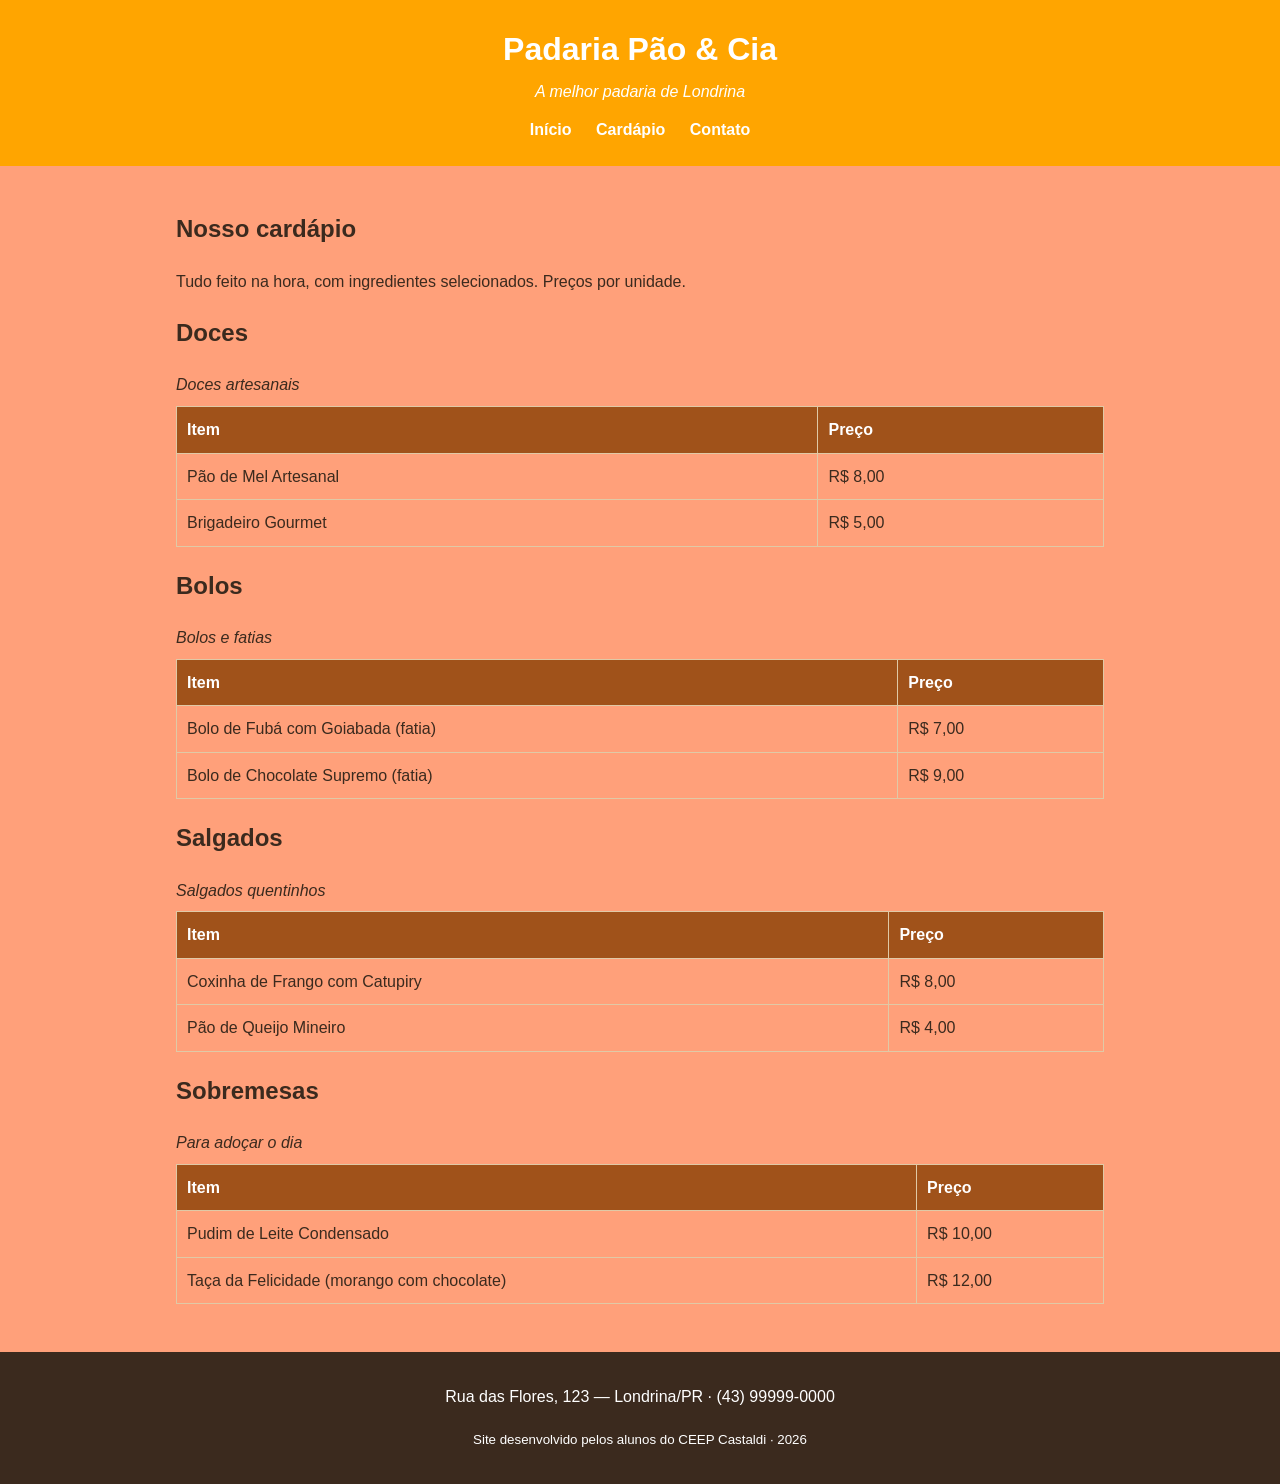
==== cardapio.html @ f72f3fd1 "ok" ====
<!DOCTYPE html>
<html lang="pt-BR">
<head>
    <meta charset="UTF-8">
    <meta name="viewport" content="width=device-width, initial-scale=1.0">
    <title>Cardápio — Padaria Pão &amp; Cia</title>
    <!-- Mesma folha de estilo do index.html: a página já nasce estilizada -->
    <link rel="stylesheet" href="style.css">
</head>
<body>

    <!-- CABEÇALHO: igual ao do index, com o menu ligando as páginas -->
    <header class="cabecalho">
        <h1>Padaria Pão &amp; Cia</h1>
        <p class="subtitulo">A melhor padaria de Londrina</p>
        <nav class="menu">
            <a href="index.html">Início</a>
            <a href="cardapio.html">Cardápio</a>
            <a href="index.html#contato">Contato</a>
        </nav>
    </header>

    <main>

        <section class="intro">
            <h2>Nosso cardápio</h2>
            <p>Tudo feito na hora, com ingredientes selecionados. Preços por unidade.</p>
        </section>

        <!-- DOCES -->
        <section class="cardapio">
            <h2>Doces</h2>
            <table class="tabela-cardapio">
                <caption>Doces artesanais</caption>
                <thead>
                    <tr>
                        <th scope="col">Item</th>
                        <th scope="col">Preço</th>
                    </tr>
                </thead>
                <tbody>
                    <tr><td>Pão de Mel Artesanal</td><td>R$ 8,00</td></tr>
                    <tr><td>Brigadeiro Gourmet</td><td>R$ 5,00</td></tr>
                </tbody>
            </table>
        </section>

        <!-- BOLOS -->
        <section class="cardapio">
            <h2>Bolos</h2>
            <table class="tabela-cardapio">
                <caption>Bolos e fatias</caption>
                <thead>
                    <tr>
                        <th scope="col">Item</th>
                        <th scope="col">Preço</th>
                    </tr>
                </thead>
                <tbody>
                    <tr><td>Bolo de Fubá com Goiabada (fatia)</td><td>R$ 7,00</td></tr>
                    <tr><td>Bolo de Chocolate Supremo (fatia)</td><td>R$ 9,00</td></tr>
                </tbody>
            </table>
        </section>

        <!-- SALGADOS -->
        <section class="cardapio">
            <h2>Salgados</h2>
            <table class="tabela-cardapio">
                <caption>Salgados quentinhos</caption>
                <thead>
                    <tr>
                        <th scope="col">Item</th>
                        <th scope="col">Preço</th>
                    </tr>
                </thead>
                <tbody>
                    <tr><td>Coxinha de Frango com Catupiry</td><td>R$ 8,00</td></tr>
                    <tr><td>Pão de Queijo Mineiro</td><td>R$ 4,00</td></tr>
                </tbody>
            </table>
        </section>

        <!-- SOBREMESAS -->
        <section class="cardapio">
            <h2>Sobremesas</h2>
            <table class="tabela-cardapio">
                <caption>Para adoçar o dia</caption>
                <thead>
                    <tr>
                        <th scope="col">Item</th>
                        <th scope="col">Preço</th>
                    </tr>
                </thead>
                <tbody>
                    <tr><td>Pudim de Leite Condensado</td><td>R$ 10,00</td></tr>
                    <tr><td>Taça da Felicidade (morango com chocolate)</td><td>R$ 12,00</td></tr>
                </tbody>
            </table>
        </section>

    </main>

    <footer class="rodape">
        <p>Rua das Flores, 123 — Londrina/PR · (43) 99999-0000</p>
        <p><small>Site desenvolvido pelos alunos do CEEP Castaldi · 2026</small></p>
    </footer>

</body>
</html>
---- style.css ----
/* =========================================================
   PADARIA PÃO & CIA — CSS do Encontro 1
   Paleta com contraste aprovado no padrão WCAG AA
   ========================================================= */

/* box-sizing: a largura já inclui padding e borda (Box Model) */
* {
    box-sizing: border-box;
}

body {
    font-family: helvetica, sans-serif;
    line-height: 1.6;
    margin: 0;
    color: #3B2A1E;             /* marrom escuro (texto) */
    background-color: #FFA07A;  /* creme (fundo) */
}

/* ===== Cabeçalho ===== */
.cabecalho {
    background-color: #FFA500;  /* âmbar escuro — texto branco tem contraste AA */
    color: #FFFFFF;
    text-align: center;
    padding: 24px 16px;
}

.cabecalho h1 {
    margin: 0;
}

.subtitulo {
    margin: 4px 0 12px;
    font-style: italic;
}

.menu a {
    color: #FFFFFF;
    text-decoration: none;
    margin: 0 10px;
    font-weight: bold;
}

.menu a:hover {
    text-decoration: underline;
}

/* ===== Área central ===== */
main {
    max-width: 960px;
    margin: 0 auto;    /* centraliza a página */
    padding: 24px 16px;
}

blockquote {
    border-left: 4px solid #A0521A;
    margin: 0 0 16px;
    padding: 8px 16px;
    background-color: #FDEEDC;
}

/* ===== Cards de destaque (Flexbox) ===== */
.cards {
    display: flex;         /* coloca os cards lado a lado */
    flex-wrap: wrap;       /* quebra a linha em telas menores */
    gap: 16px;             /* espaço entre os cards */
}

.card {
    flex: 1 1 250px;       /* cresce, encolhe, largura base 250px */
    border: 1px solid #E0C9A6;
    border-radius: 8px;
    padding: 12px;
    background-color: #FFFFFF;
}

.card img {
    width: 100%;
    height: 180px;
    object-fit: cover;     /* recorta a imagem sem deformar */
    border-radius: 6px;
}

.card h3 {
    margin: 8px 0 4px;
}

/* ===== Tabela do cardápio ===== */
.tabela-cardapio {
    width: 100%;
    border-collapse: collapse;   /* junta as bordas das células */
    margin-top: 8px;
}

.tabela-cardapio caption {
    text-align: left;
    font-style: italic;
    margin-bottom: 8px;
}

.tabela-cardapio th,
.tabela-cardapio td {
    border: 1px solid #E0C9A6;
    padding: 10px;
    text-align: left;ok
}

.tabela-cardapio thead {
    background-color: #A0521A;
    color: #FFFFFF;
}

/* ===== Rodapé ===== */
.rodape {
    background-color: #3B2A1E;
    color: #FFFFFF;
    text-align: center;
    padding: 16px;
    margin-top: 24px;
}
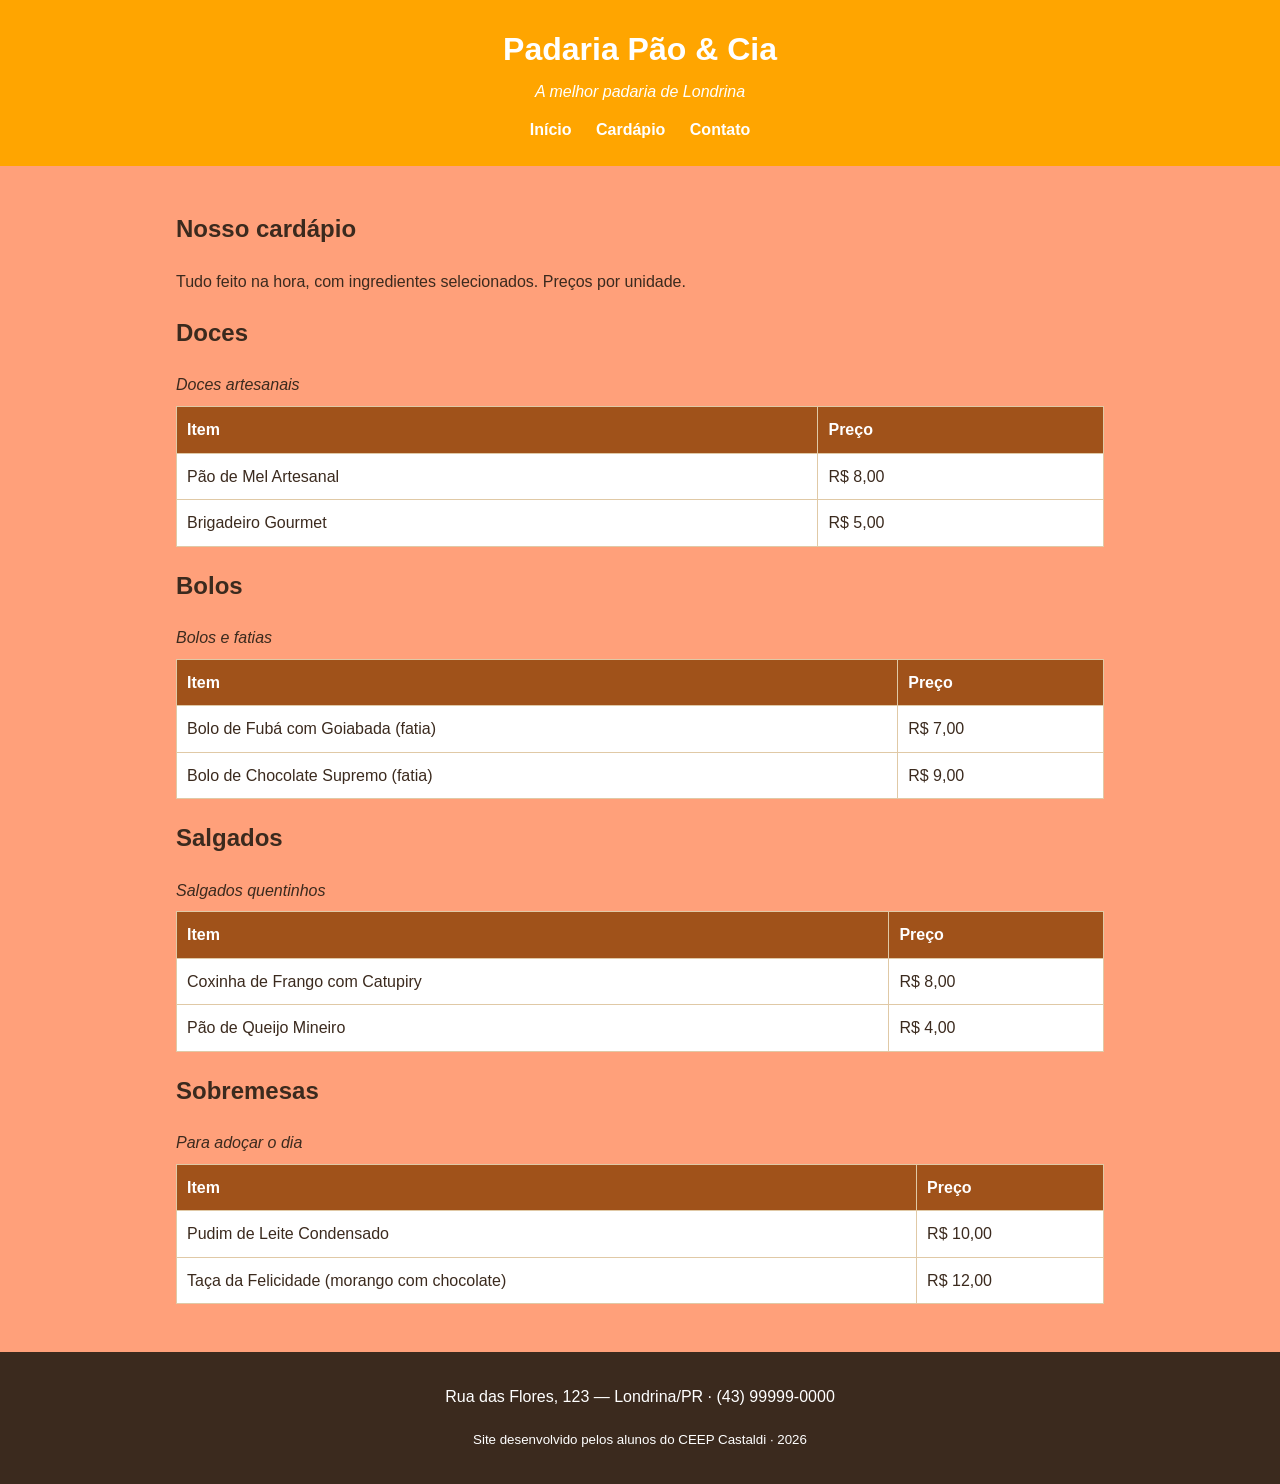
==== commit 6fa43639: "ok" ====
--- a/cardapio.html
+++ b/cardapio.html
@@ -7,7 +7,7 @@
     <!-- Mesma folha de estilo do index.html: a página já nasce estilizada -->
     <link rel="stylesheet" href="style.css">
 </head>
-<body>
+<body class="pagina-cardapio">
 
     <!-- CABEÇALHO: igual ao do index, com o menu ligando as páginas -->
     <header class="cabecalho">
--- a/style.css
+++ b/style.css
@@ -109,6 +109,10 @@
     color: #FFFFFF;
 }
 
+/* Preenchimento das células — só na página do cardápio */
+.pagina-cardapio .tabela-cardapio td {
+    background-color: #FFFFFF;   /* troque pela cor que quiser */
+}
 /* ===== Rodapé ===== */
 .rodape {
     background-color: #3B2A1E;
